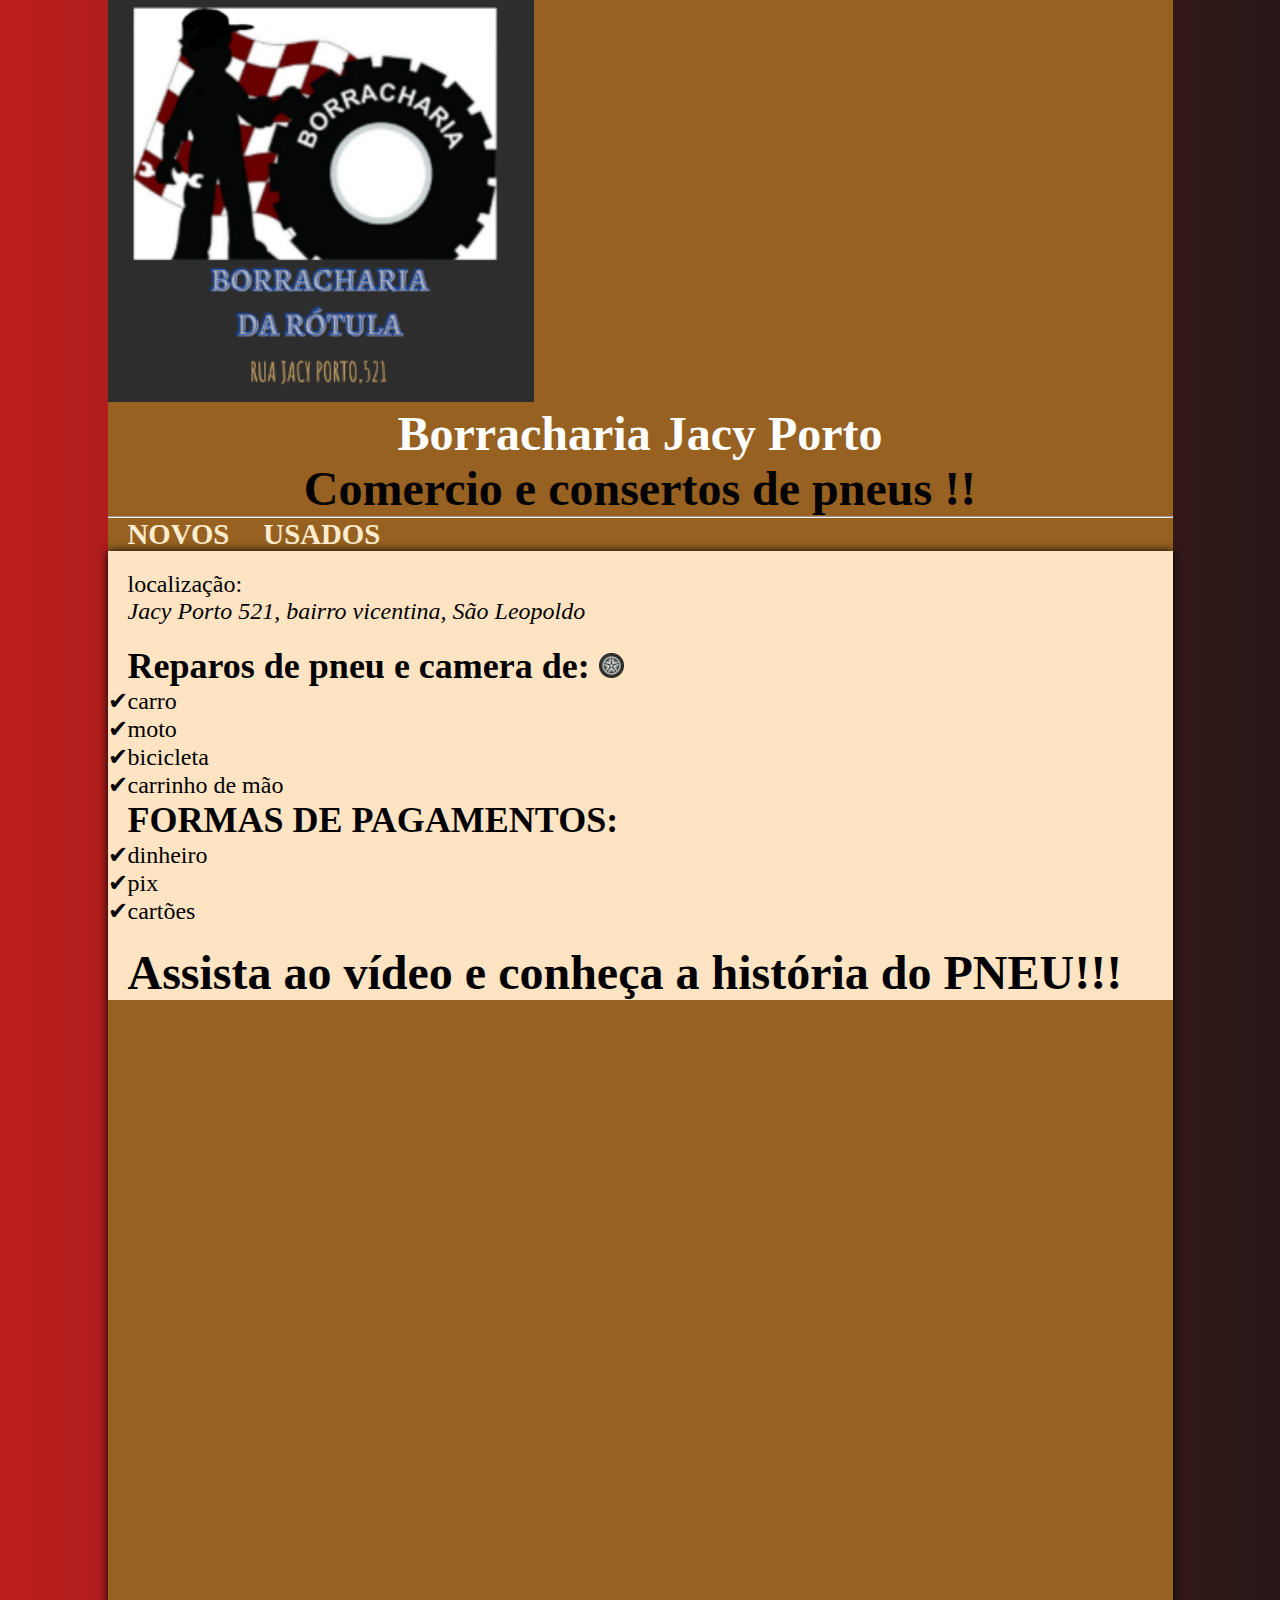
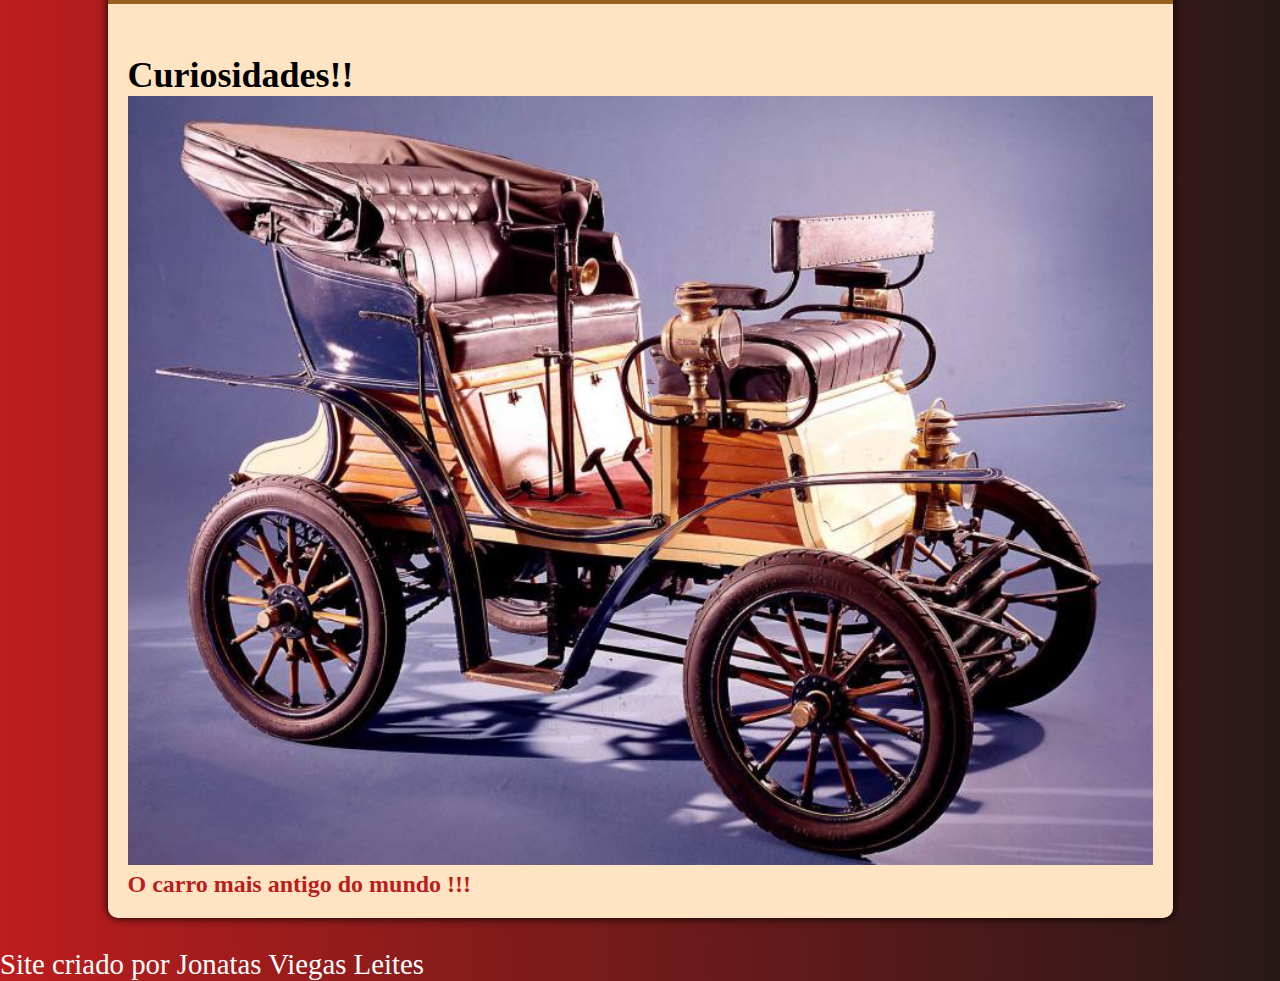
==== index.html @ 46e00cd6 "Initial commit" ====
<!DOCTYPE html>
<html lang="pt-br">
<head>
    <meta charset="UTF-8">
    <meta http-equiv="X-UA-Compatible" content="IE=edge">
    <meta name="viewport" content="width=device-width, initial-scale=1.0">
    <link rel="shortcut icon" href="pneu.icon.ico" type="image/x-icon"> 
    <title>BORRACHARIA JACY PORTO</title>
    
    <link rel="stylesheet" href="style.css">
    
</head>
<body>
    <header>
         <img src="imagens/logo-para-cel2.png" class="pequena" alt="logo borracharia"> <h1 id="principal"> Borracharia Jacy Porto</h1>
          <h2 id="h2-cabecalho"> Comercio e consertos de pneus !! </h2>
        <hr>
        <nav>
            <a href="https://www.pneustore.com.br/?gclid=Cj0KCQjwrfymBhCTARIsADXTabnCwrH0ZviPg1FtUADGrM2LDDI6ImujcYOpDw71FehTtflC9_Oo2JcaAnlcEALw_wcB" target="_blank">NOVOS</a>
            <a href="#">USADOS</a>
        </nav>
    </header>
    
    <main>
        
        <article>
            <p>localização:  <address>Jacy Porto 521, bairro vicentina, São Leopoldo</address></p>
            <h2 class="article1"><strong>Reparos de pneu e camera</strong>
                de: <img src="imagens/pneu.png" alt="pneu"></h2>
            <ul type="disque">
                <li>carro </li>
                <li>moto </li>
                <li>bicicleta </li>
                <li>carrinho de mão </li>
            </ul>
            </ul>
            <h2><STRONG>FORMAS DE PAGAMENTOS:</STRONG></h2>
            <ul type="disque">
                <li>dinheiro</li>
                <li>pix</li>
                <li>cartões</li>
            </ul>
            
        </article>
        <aside>
            <h1 class="article3">Assista ao vídeo e conheça a história do <strong>PNEU!!!</strong></h1>

            <div class="video"><iframe width="560" height="315" src="https://www.youtube.com/embed/mlFGP43BIew" title="YouTube video player" frameborder="0" allow="accelerometer; autoplay; clipboard-write; encrypted-media; gyroscope; picture-in-picture; web-share" allowfullscreen></iframe></div>
        </aside>
        <aside>
            <h2  class="article4">Curiosidades!!</h2>

            <abbr title="O De Dion Bouton  Steam Runabout 1884, é o carro mais antigo do mundo">
                <picture>
                    <source media="(max-width:600px )" srcset="imagens/carro-antigo-p.jpg">
                    <img src="imagens/carro-antigo.jpg" alt="carro antigo" id="carro"></picture>
                
            </abbr>
            <p ><a href="http://autoetecnica.band.uol.com.br/o-carro-mais-antigo-do-mundo-ainda-circula/" target="_blank" > O carro mais antigo do mundo !!!</a></p>
        </aside>
    </main>
    <footer>
        <P class="rodape"> Site criado por <a href="https://www.linkedin.com/in/jonatas-viegas-leites-119088157/" target="_blank " >Jonatas Viegas Leites</a></P>                       
    </a></footer>
</body>
</html>
---- style.css ----
@charset "UTF-8";
@font-face{
    font-family: 'destaque';
    src: url('../borracharia/fontes/moto-verse\ italic.ttf') format(TrueType);
}
@font-face{
    font-family: 'destorcida';
    src: url('../borracharia/fontes/Blacklisted.ttf') format(TrueType);
}
:root{
    --fonte-padrao: arial, Verdana, Helvetica, sans-serif;
    --fonte-destaque:'destaque', cursive;
    --fonte-destorcida:'destorcida',cursive;
}
*{
    margin: 0px;
    padding: 0px;
}

body{
    background-image: linear-gradient(to left,rgb(40, 24, 24),rgb(188, 29, 29));
}
header{
    background-color: rgb(150, 97, 33);
    max-width: 1065px;
    margin: auto;

    
}
img.pequena{
    width: 40%;
}
header > h1 {
    font-family: var(--fonte-destaque); 
    font-size: 3em;  
}
h1#principal{
    color: white;
    text-align: center;
    
}
header > h2 {
    font-family: var(--fonte-destorcida);
    font-size: 3em;
    
}
h2#h2-cabecalho {
    font-family: var(--fonte-destorcida);
    font-size: 3em;
    text-align: center;
}
header > nav > a {
    color: black;
    padding: 0px 10px;
    font-size: 1.8em;
    font-weight: bold;
    text-decoration: none;
    color: blanchedalmond;
    margin-left: 10px;
}
header > nav > a:hover{
    background-color: brown;
    border-radius: 5px;
    transition-duration: 1s;
    
}
main{
    background-color: bisque;
    font-size: 1.5em;
    min-width:300px;
    max-width: 1025px;
    margin: auto;
    margin-bottom: 30px;
    padding: 20px ;    
    box-shadow: 0px 0px 10px rgb(0,0,0.418);
    border-bottom-left-radius: 10px;
    border-bottom-right-radius: 10px;

}
article >ul{
    list-style-type: '\2714';
}
h2.article1{
    margin-top: 20px;
}
h2.article2{
    margin-top: 20px;
}
h1.article3{
    margin-top: 20px;
}
div.video{
    background-color: rgb(150, 97, 33);;
    margin: 0px -20px 30px -20px;
    padding: 20px;
    padding-bottom: 57%;
    position: relative;
    
}
div.video > iframe{
position: absolute;
top:5% ;
left:5% ;
width:90% ;
height:90% ;
}

h2.article4{
    margin-top:50px;
 }

img#carro{
    
    width: 100%;
}
aside > p > a{
    color: rgb(188, 29, 29);
    font-family: var(--fonte-destaque);
    font-weight: bold;
    text-decoration: none;
}
aside > p > a:hover{
    text-decoration:underline ;
}
footer{
    color: white;
}
p.rodape{
    font-size: 1.8em;
} 
footer> p > a{
    text-decoration: none;
    color: white;
}
footer> p > a:hover{
    background-color: bisque;
    color: rgb(188, 29, 29);
    border-radius: 5px;
    
}
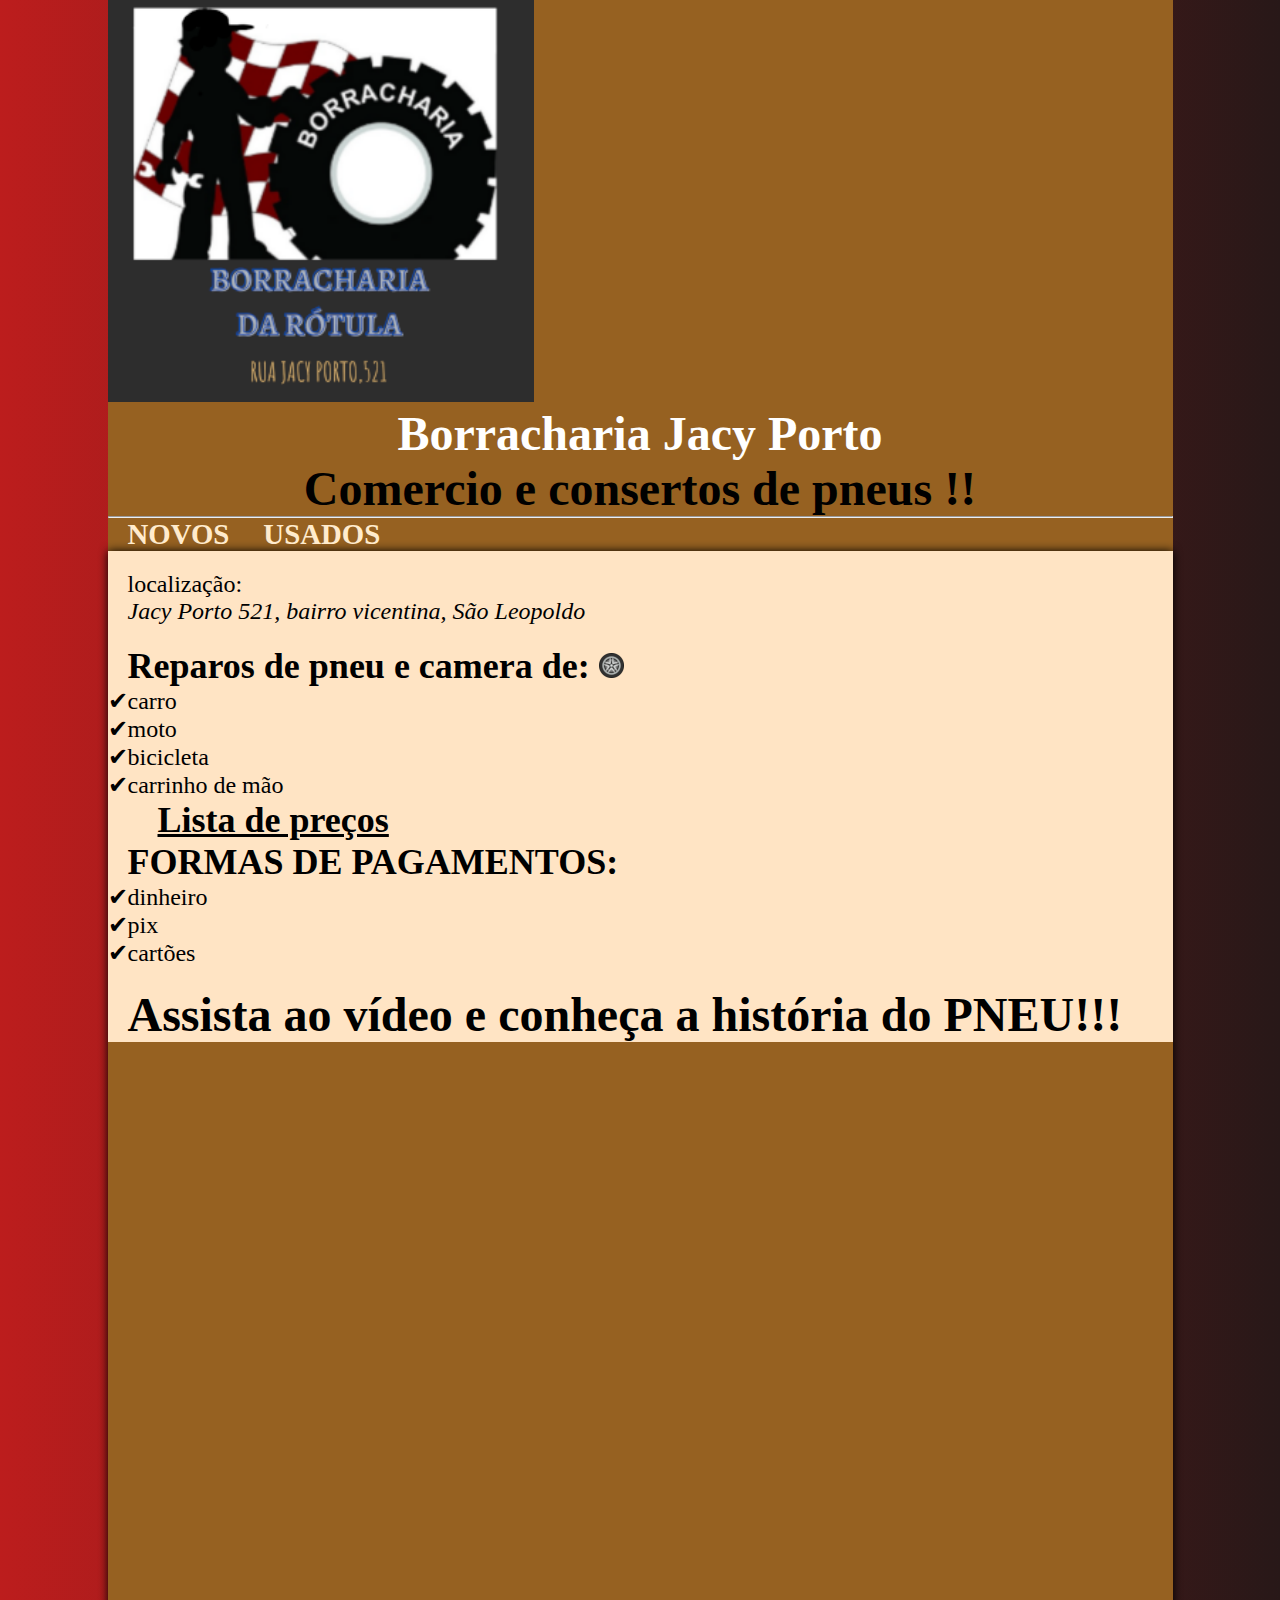
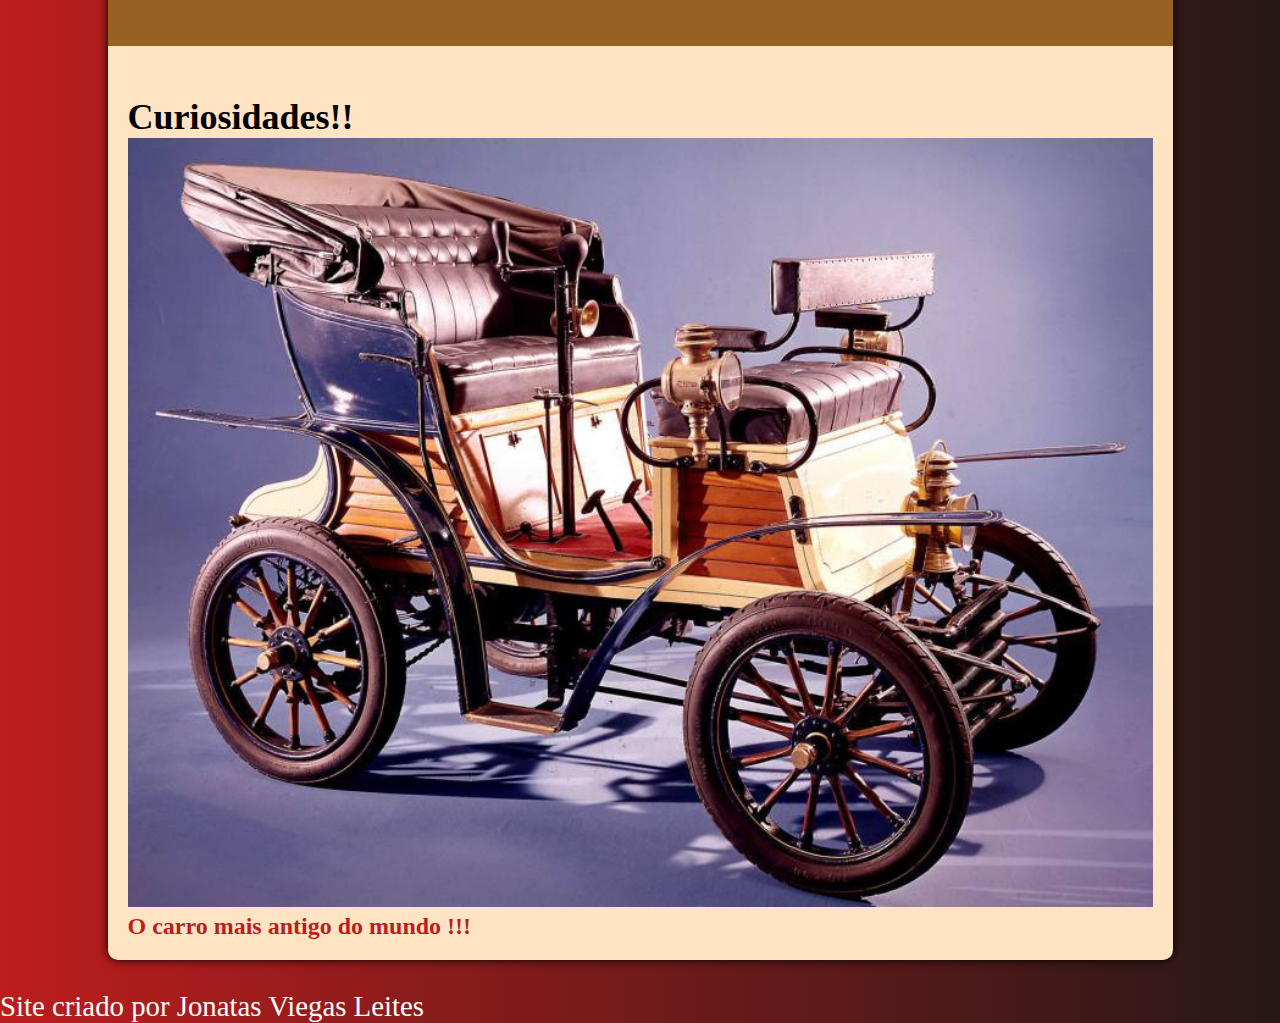
==== commit 98352276: "atual" ====
--- a/index.html
+++ b/index.html
@@ -33,6 +33,11 @@
                 <li>bicicleta </li>
                 <li>carrinho de mão </li>
             </ul>
+            
+            <aside>
+                <h2 class="tabela"><a href="preços.html">Lista de preços</a></h2>
+            </aside>
+
             </ul>
             <h2><STRONG>FORMAS DE PAGAMENTOS:</STRONG></h2>
             <ul type="disque">
--- a/style.css
+++ b/style.css
@@ -15,14 +15,18 @@
 *{
     margin: 0px;
     padding: 0px;
+    
 }
 
 body{
     background-image: linear-gradient(to left,rgb(40, 24, 24),rgb(188, 29, 29));
+    margin: auto;
+    min-width: 150px;
 }
 header{
     background-color: rgb(150, 97, 33);
     max-width: 1065px;
+    min-width: 550px;
     margin: auto;
 
     
@@ -64,10 +68,11 @@
     transition-duration: 1s;
     
 }
+
 main{
     background-color: bisque;
     font-size: 1.5em;
-    min-width:300px;
+    min-width:550px;
     max-width: 1025px;
     margin: auto;
     margin-bottom: 30px;
@@ -80,6 +85,18 @@
 article >ul{
     list-style-type: '\2714';
 }
+
+ h2.tabela > a {
+    color: black;
+    padding:-10px;
+    margin-left: 30px;
+    margin-bottom: 30px;
+}
+
+h2.tabela > a:hover{
+    color: brown
+}
+
 h2.article1{
     margin-top: 20px;
 }
@@ -124,6 +141,7 @@
 }
 footer{
     color: white;
+    min-width: 550px;
 }
 p.rodape{
     font-size: 1.8em;
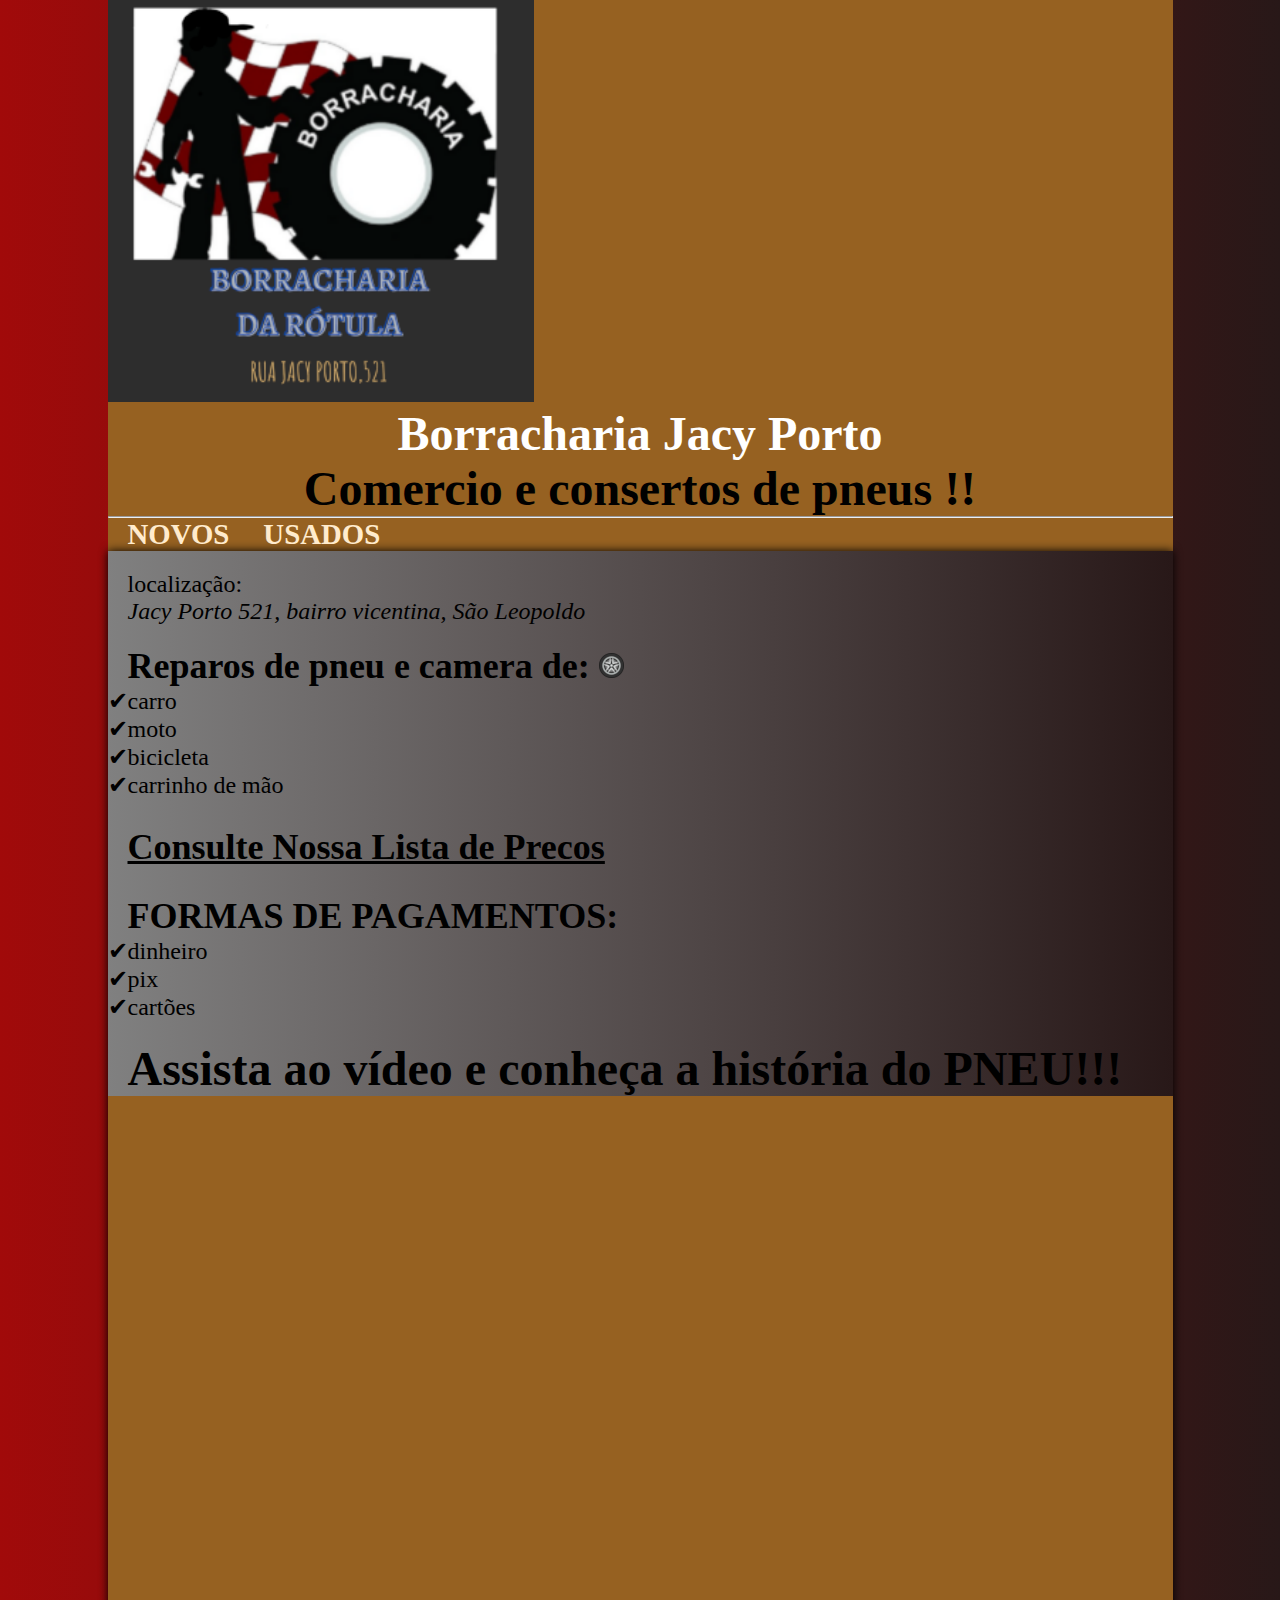
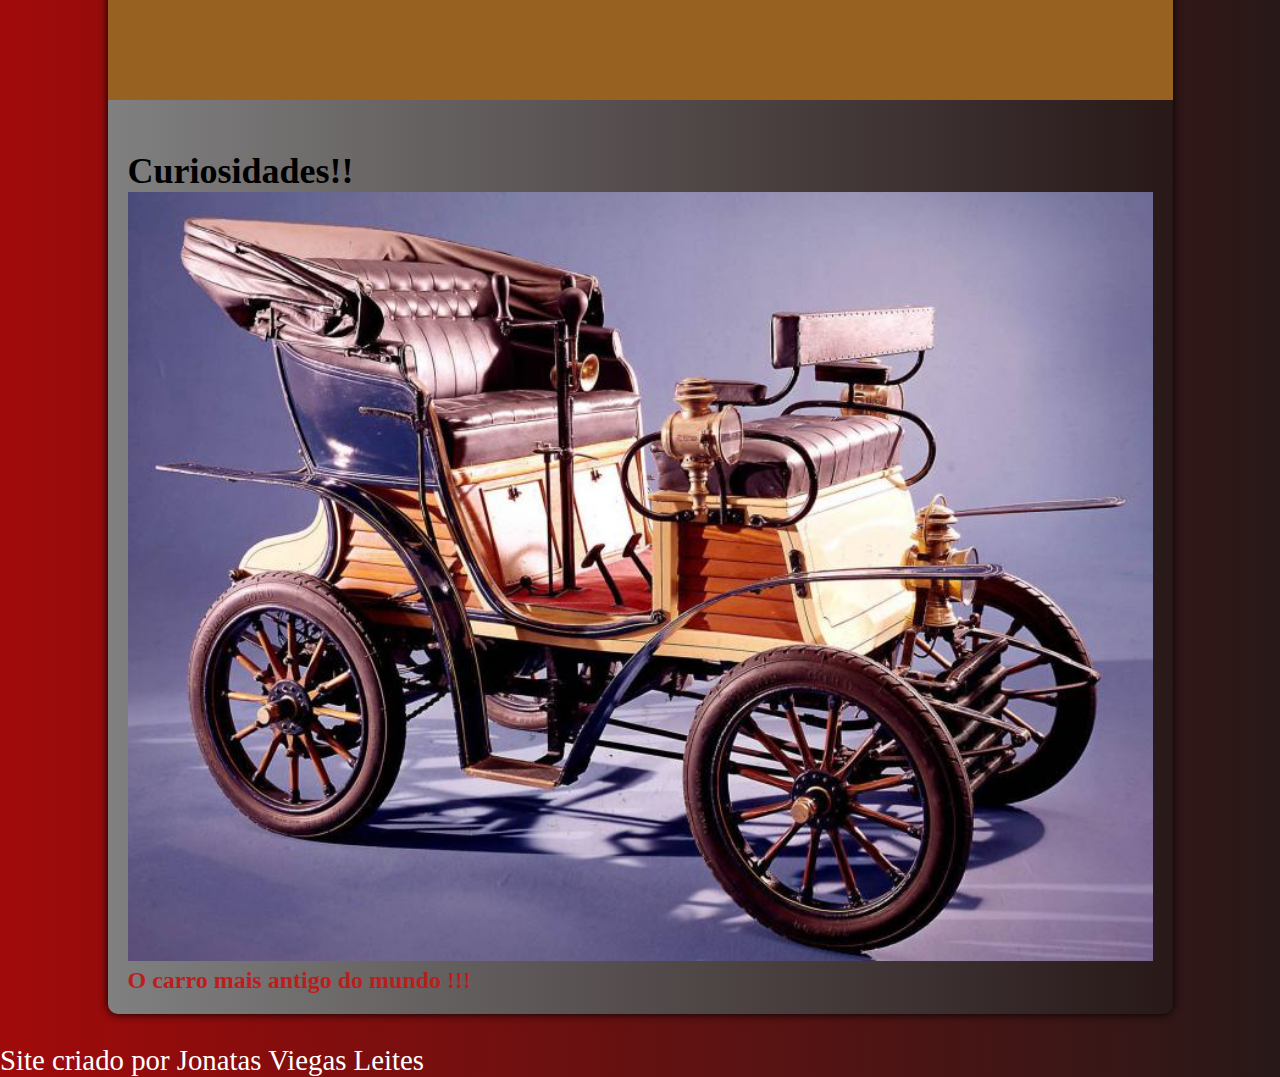
==== commit 76a4b295: "atualizei" ====
--- a/index.html
+++ b/index.html
@@ -33,10 +33,12 @@
                 <li>bicicleta </li>
                 <li>carrinho de mão </li>
             </ul>
-            
-            <aside>
-                <h2 class="tabela"><a href="preços.html">Lista de preços</a></h2>
-            </aside>
+            <br>
+
+            <div>
+                <h2 class="tabela2"><a href="preços.html"><strong>Consulte Nossa Lista de Precos</strong></a></h2>
+            </div>
+            <br>
 
             </ul>
             <h2><STRONG>FORMAS DE PAGAMENTOS:</STRONG></h2>
--- a/style.css
+++ b/style.css
@@ -19,7 +19,7 @@
 }
 
 body{
-    background-image: linear-gradient(to left,rgb(40, 24, 24),rgb(188, 29, 29));
+    background-image: linear-gradient(to left,rgb(40, 24, 24),rgb(161, 10, 10));
     margin: auto;
     min-width: 150px;
 }
@@ -70,7 +70,7 @@
 }
 
 main{
-    background-color: bisque;
+    background-image: linear-gradient(to left,rgb(40, 24, 24),grey);
     font-size: 1.5em;
     min-width:550px;
     max-width: 1025px;
@@ -86,15 +86,14 @@
     list-style-type: '\2714';
 }
 
- h2.tabela > a {
+ div > h2.tabela2 > a {
     color: black;
-    padding:-10px;
-    margin-left: 30px;
-    margin-bottom: 30px;
+    padding: -10px;
 }
 
-h2.tabela > a:hover{
-    color: brown
+h2.tabela2 > a:hover{
+    background-color: bisque;
+    color: brown;
 }
 
 h2.article1{
